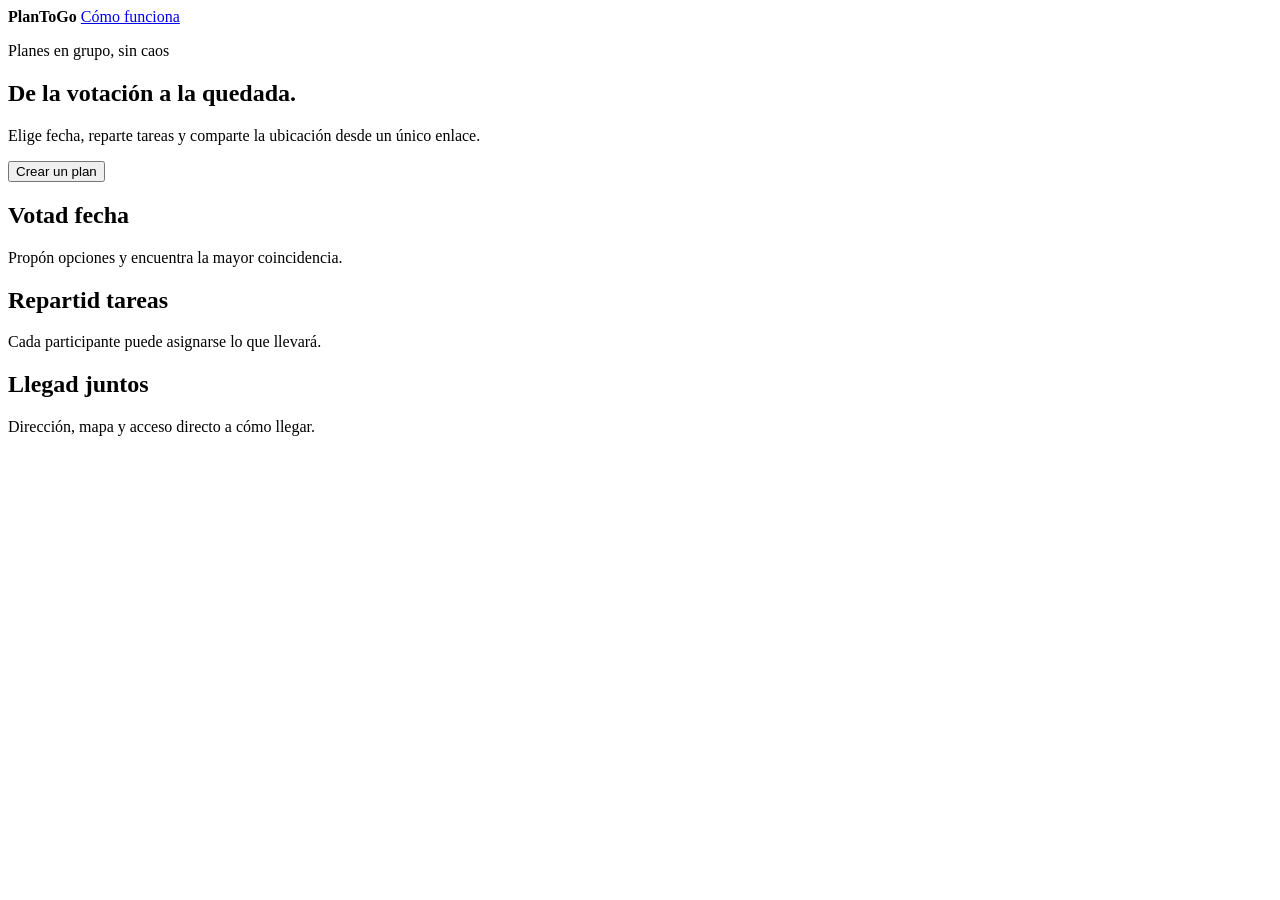
==== web/templates/index.html @ 373139a3 "feat: add initial landing page" ====
<!doctype html>
<html lang="es">
<head>
  <meta charset="utf-8">
  <meta name="viewport" content="width=device-width, initial-scale=1">
  <meta name="theme-color" content="#111827">
  <title>PlanToGo</title>
  <link rel="manifest" href="/static/manifest.json">
  <link rel="stylesheet" href="/static/css/app.css">
  <script src="/static/js/app.js" defer></script>
</head>
<body>
  <header class="hero">
    <nav class="nav" aria-label="Principal">
      <strong>PlanToGo</strong>
      <a href="#features">Cómo funciona</a>
    </nav>
    <section class="hero__content">
      <p class="eyebrow">Planes en grupo, sin caos</p>
      <h1>De la votación a la quedada.</h1>
      <p>Elige fecha, reparte tareas y comparte la ubicación desde un único enlace.</p>
      <button id="create-plan" type="button">Crear un plan</button>
    </section>
  </header>
  <main id="features" class="features">
    <article><h2>Votad fecha</h2><p>Propón opciones y encuentra la mayor coincidencia.</p></article>
    <article><h2>Repartid tareas</h2><p>Cada participante puede asignarse lo que llevará.</p></article>
    <article><h2>Llegad juntos</h2><p>Dirección, mapa y acceso directo a cómo llegar.</p></article>
  </main>
  <p id="status" class="status" role="status"></p>
</body>
</html>
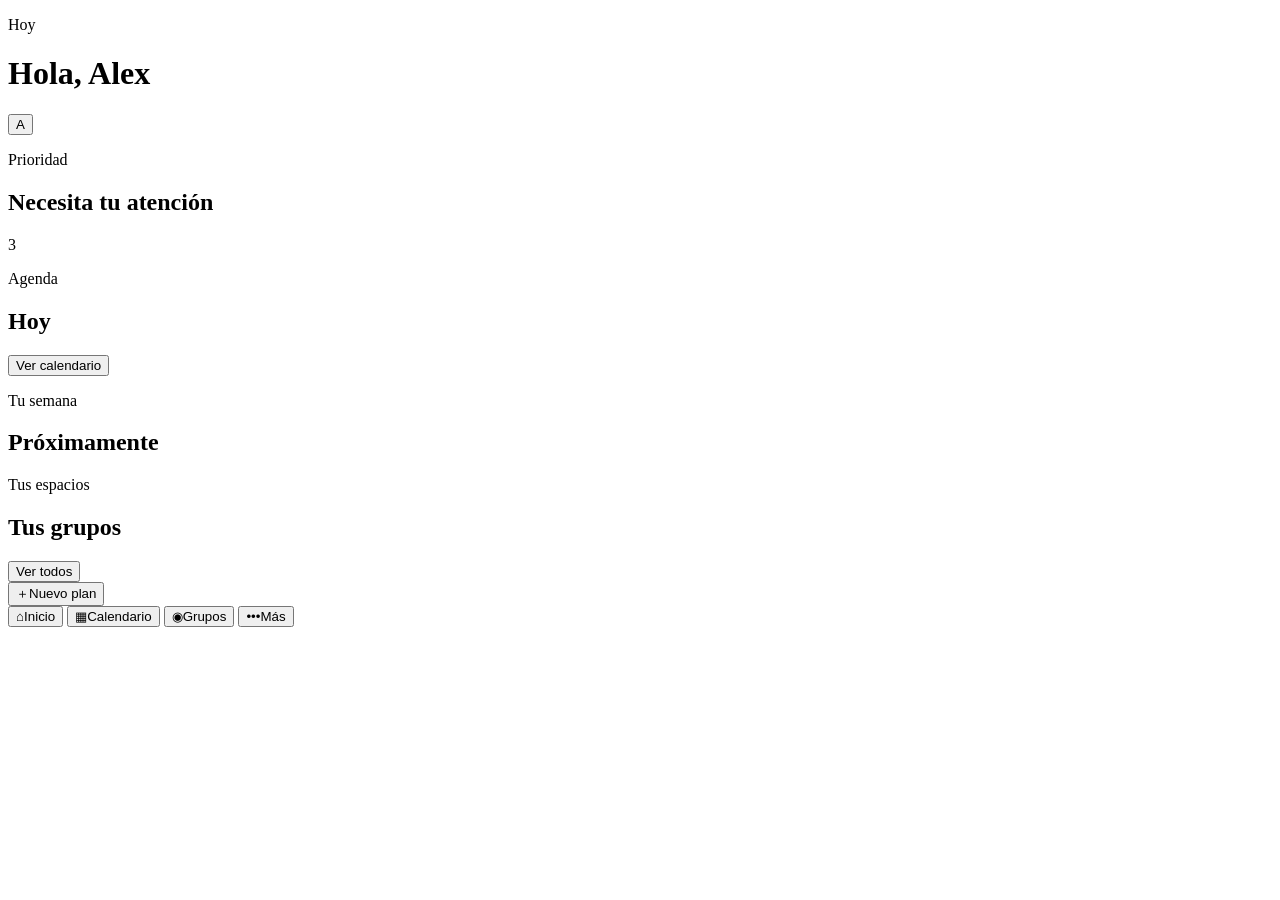
==== commit eb4530a7: "Apply mobile-first dashboard template" ====
--- a/web/templates/index.html
+++ b/web/templates/index.html
@@ -2,31 +2,64 @@
 <html lang="es">
 <head>
   <meta charset="utf-8">
-  <meta name="viewport" content="width=device-width, initial-scale=1">
-  <meta name="theme-color" content="#111827">
-  <title>PlanToGo</title>
+  <meta name="viewport" content="width=device-width, initial-scale=1, viewport-fit=cover">
+  <meta name="theme-color" content="#ffffff">
+  <title>PlanToGo — Tus planes, por grupos</title>
   <link rel="manifest" href="/static/manifest.json">
   <link rel="stylesheet" href="/static/css/app.css">
   <script src="/static/js/app.js" defer></script>
 </head>
 <body>
-  <header class="hero">
-    <nav class="nav" aria-label="Principal">
-      <strong>PlanToGo</strong>
-      <a href="#features">Cómo funciona</a>
+  <div class="app-shell">
+    <header class="topbar">
+      <div>
+        <p class="eyebrow" id="current-date">Hoy</p>
+        <h1>Hola, Alex</h1>
+      </div>
+      <button class="icon-button" type="button" aria-label="Abrir perfil y ajustes">A</button>
+    </header>
+
+    <main class="dashboard" id="main-content">
+      <section class="attention" aria-labelledby="attention-title">
+        <div class="section-heading">
+          <div><p class="section-kicker">Prioridad</p><h2 id="attention-title">Necesita tu atención</h2></div>
+          <span class="count-badge" id="attention-count" aria-label="3 elementos pendientes">3</span>
+        </div>
+        <div class="card-list" id="attention-list"></div>
+      </section>
+
+      <section aria-labelledby="today-title">
+        <div class="section-heading">
+          <div><p class="section-kicker">Agenda</p><h2 id="today-title">Hoy</h2></div>
+          <button class="text-button" type="button" data-view="calendar">Ver calendario</button>
+        </div>
+        <div class="timeline" id="today-list"></div>
+      </section>
+
+      <section aria-labelledby="upcoming-title">
+        <div class="section-heading"><div><p class="section-kicker">Tu semana</p><h2 id="upcoming-title">Próximamente</h2></div></div>
+        <div class="day-groups" id="upcoming-list"></div>
+      </section>
+
+      <section aria-labelledby="groups-title">
+        <div class="section-heading">
+          <div><p class="section-kicker">Tus espacios</p><h2 id="groups-title">Tus grupos</h2></div>
+          <button class="text-button" type="button" data-view="groups">Ver todos</button>
+        </div>
+        <div class="group-grid" id="groups-list"></div>
+      </section>
+    </main>
+
+    <button class="new-plan-button" id="create-plan" type="button" aria-label="Crear un nuevo plan"><span aria-hidden="true">＋</span>Nuevo plan</button>
+
+    <nav class="bottom-nav" aria-label="Navegación principal">
+      <button class="bottom-nav__item is-active" type="button" data-view="home" aria-current="page"><span aria-hidden="true">⌂</span>Inicio</button>
+      <button class="bottom-nav__item" type="button" data-view="calendar"><span aria-hidden="true">▦</span>Calendario</button>
+      <button class="bottom-nav__item" type="button" data-view="groups"><span aria-hidden="true">◉</span>Grupos</button>
+      <button class="bottom-nav__item" type="button" data-view="more"><span aria-hidden="true">•••</span>Más</button>
     </nav>
-    <section class="hero__content">
-      <p class="eyebrow">Planes en grupo, sin caos</p>
-      <h1>De la votación a la quedada.</h1>
-      <p>Elige fecha, reparte tareas y comparte la ubicación desde un único enlace.</p>
-      <button id="create-plan" type="button">Crear un plan</button>
-    </section>
-  </header>
-  <main id="features" class="features">
-    <article><h2>Votad fecha</h2><p>Propón opciones y encuentra la mayor coincidencia.</p></article>
-    <article><h2>Repartid tareas</h2><p>Cada participante puede asignarse lo que llevará.</p></article>
-    <article><h2>Llegad juntos</h2><p>Dirección, mapa y acceso directo a cómo llegar.</p></article>
-  </main>
-  <p id="status" class="status" role="status"></p>
+
+    <div class="toast" id="status" role="status" aria-live="polite"></div>
+  </div>
 </body>
 </html>
